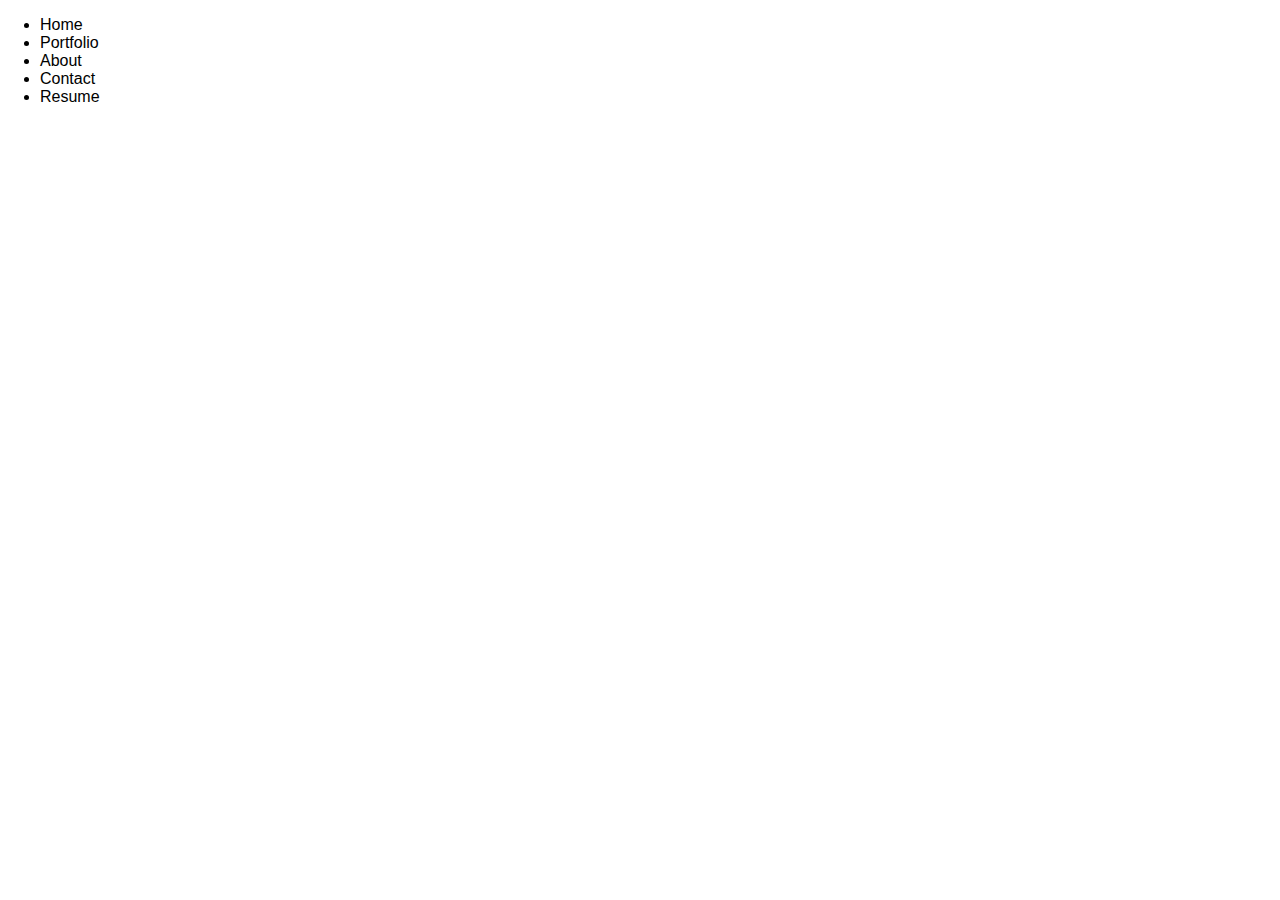
==== index.html @ 2dd8394f "Aye" ====
<!DOCTYPE html>
<html >
  <head>
    <meta charset="UTF-8">
    <title>Web 2 Starter</title>
    <meta name="viewport" content="width=device-width, initial-scale=1">

    <link rel="stylesheet" href="css/normalize.css">
    <link rel="stylesheet" href="css/styles.css">

  </head>

  <body>
      

      <nav>
      <ul>
          <li>Home</li>    
          <li>Portfolio</li>
          <li>About</li>
          <li>Contact</li>
          <li>Resume</li>
      </ul>
      </nav>

      
      
      
      
      
      
      
      
      
      
      
      
      
      
      
      
    <!-- JS Here -->
    <script src='http://cdnjs.cloudflare.com/ajax/libs/jquery/2.1.3/jquery.min.js'></script>

        <script src="js/scripts.js"></script>

  </body>
</html>
---- css/styles.css ----
/********************
YOUR STYLES
*******************/




/********************
MEDIA QUERIES
*******************/

/* Desktop */
@media (min-width: 1200px) {

}
/* Tablet */
@media (min-width: 768px) {

}

/* Mobile */
@media (min-width: 480px) {

}
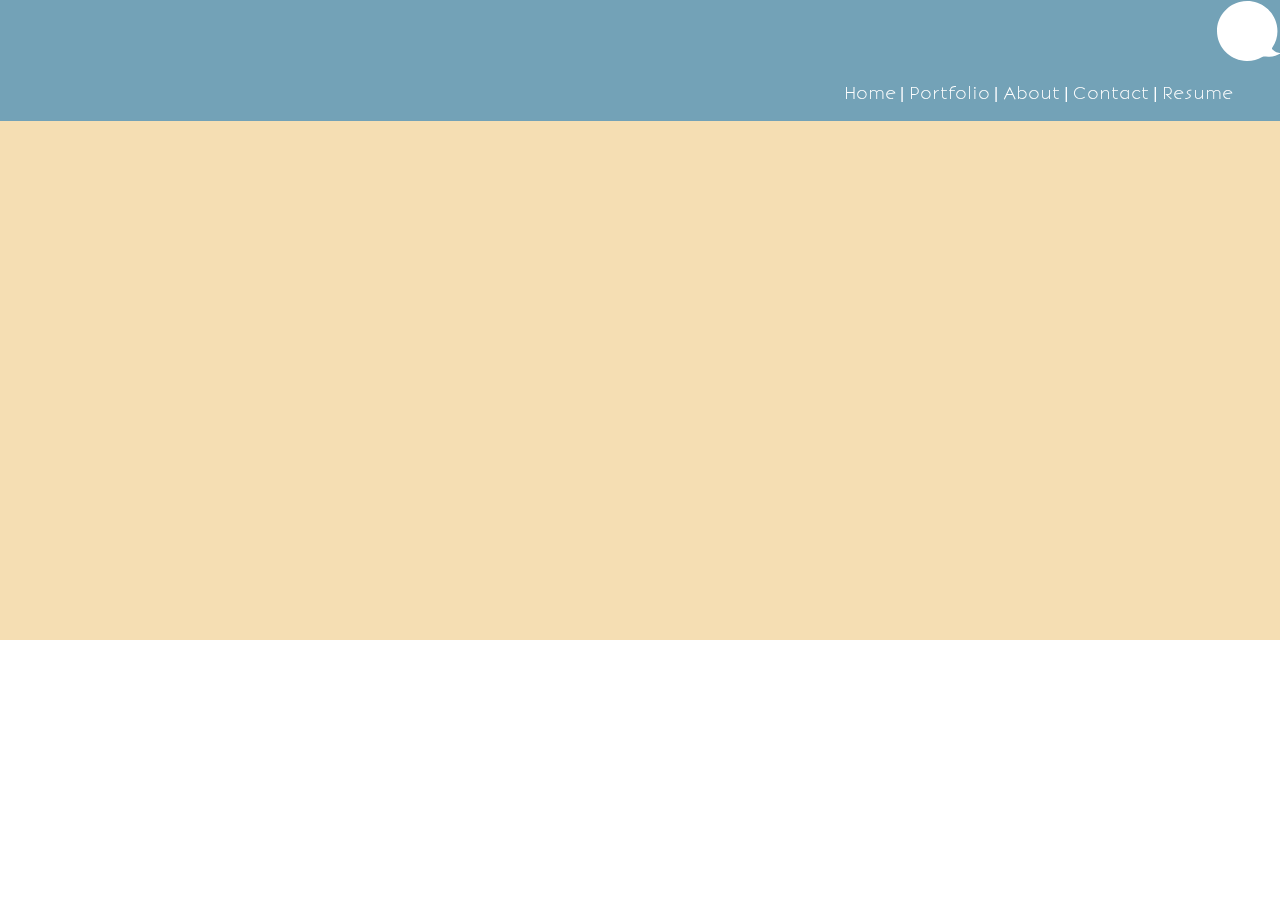
==== commit ffdca1a4: "Ver 2" ====
--- a/index.html
+++ b/index.html
@@ -12,25 +12,36 @@
 
   <body>
       
-
-      <nav>
+    
+      <div class="nav">
+          <span><img src="img/thoughtBubble.svg"></span>
       <ul>
-          <li>Home</li>    
-          <li>Portfolio</li>
-          <li>About</li>
-          <li>Contact</li>
-          <li>Resume</li>
+          <li><a href="index.html">Home</a>  |  </li>    
+          <li><a href="portfolio.html">Portfolio</a>  |  </li>
+          <li><a href="bio.html">About</a>  |  </li>
+          <li><a href="contact.html">Contact</a>  |  </li>
+          <li><a href="resume.html">Resume</a></li>
       </ul>
-      </nav>
-
-      
-      
-      
-      
-      
-      
-      
-      
+      </div>
+        
+        <div class="container">
+            
+            
+            
+            <div class="stuff grid-12">
+                
+                
+            </div> <!-- End Main class div-->
+            
+            
+            
+            
+            
+            
+            
+            
+        </div><!-- End Container Class div-->
+  
       
       
       
--- a/css/styles.css
+++ b/css/styles.css
@@ -2,15 +2,97 @@
 YOUR STYLES
 *******************/
 
+.stuff{
+    background-color: wheat;
+    min-height: 40em;
+    display: block;
+    
+}
 
 
+
+
+/************
+NAV
+*******/
+
+.nav{
+    background: hsla(202, 44%, 50%, .75);
+    text-align: right;
+    color: white;
+    padding: .05em;
+    position: fixed;
+    width: 100%;
+
+
+}
+
+.nav ul{
+    padding-right: 3em;
+}
+
+.nav li{
+    display: inline;
+}
+
+.nav li a:link, a:visited{
+    display: inline;
+    font-family: bonvenocflight;
+    color: white;
+    text-decoration: none;
+    font-size:1.09em;
+}
+
+.nav li a:hover{
+    display: inline;
+    color:hsla(208, 26%, 36%, 1);
+    -webkit-transition: all .32s;
+    
+}
+
+.nav img{
+    height: 5%;
+    width: 5%;
+    display: inline-block;
+    margin-left: 2em;
+}
+
+
+
+
+/********************
+POSSIBLE FONTS
+********************/
+@font-face {
+    font-family: 'bebas_neueregular';
+    src: url('../fonts/BebasNeue-webfont.eot');
+    src: url('../fonts/BebasNeue-webfont.eot?#iefix') format('embedded-opentype'),
+         url('../fonts/BebasNeue-webfont.woff') format('woff'),
+         url('../fonts/BebasNeue-webfont.ttf') format('truetype'),
+         url('../fonts/BebasNeue-webfont.svg#bebas_neueregular') format('svg');
+    font-weight: normal;
+    font-style: normal;
+
+}
+
+@font-face {
+    font-family: 'bonvenocflight';
+    src: url('../fonts/BonvenoCF-Light-webfont.eot');
+    src: url('../fonts/BonvenoCF-Light-webfont.eot?#iefix') format('embedded-opentype'),
+         url('../fonts/BonvenoCF-Light-webfont.woff') format('woff'),
+         url('../fonts/BonvenoCF-Light-webfont.ttf') format('truetype'),
+         url('../fonts/BonvenoCF-Light-webfont.svg#bonvenocflight') format('svg');
+    font-weight: normal;
+    font-style: normal;
+
+}
 
 /********************
 MEDIA QUERIES
 *******************/
 
 /* Desktop */
-@media (min-width: 1200px) {
+@media (min-width: 900px) {
 
 }
 /* Tablet */
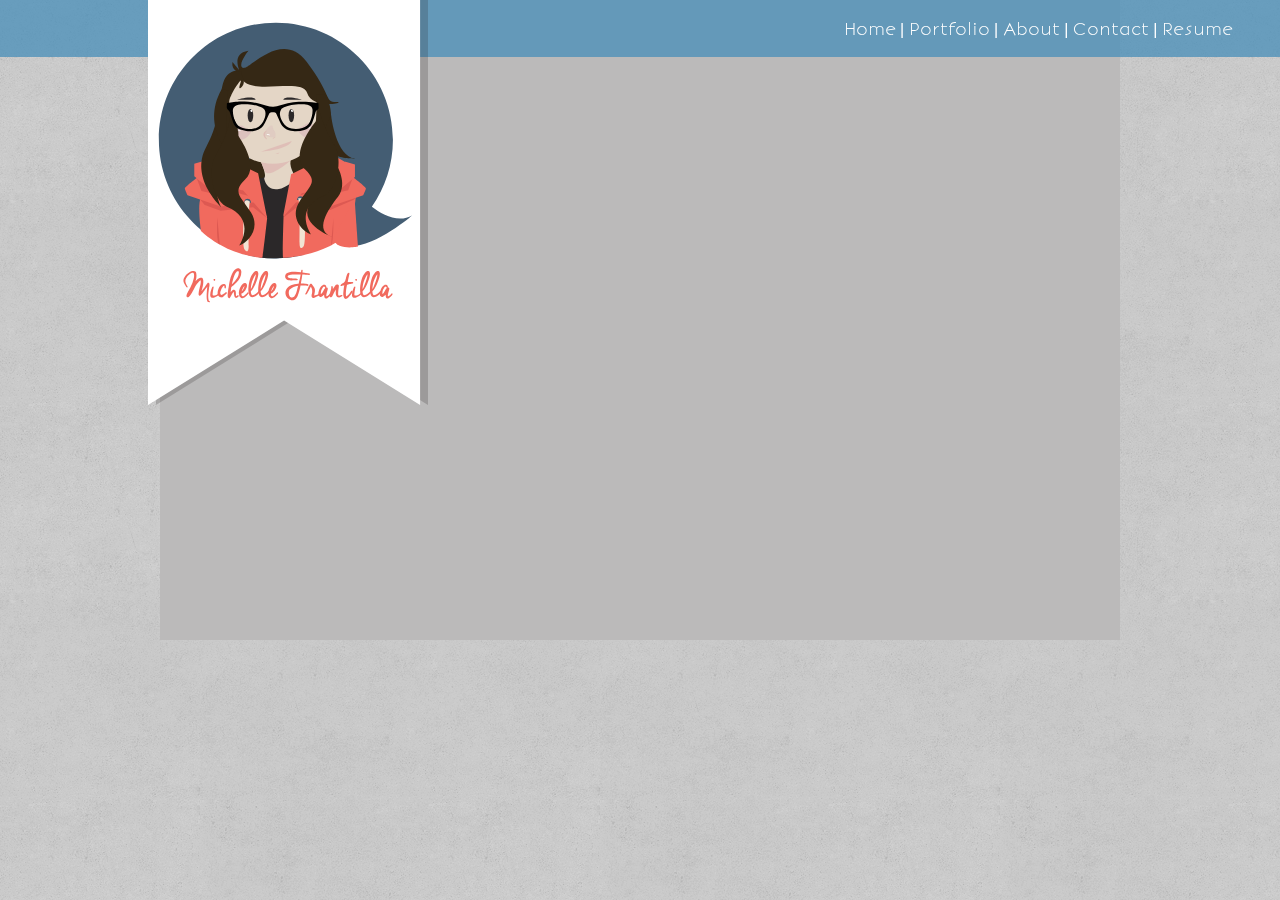
==== commit b168f8a4: "Things have changed" ====
--- a/index.html
+++ b/index.html
@@ -11,10 +11,13 @@
   </head>
 
   <body>
+     
+      <img class="logo" src="img/logo%20banner.svg">
       
     
       <div class="nav">
-          <span><img src="img/thoughtBubble.svg"></span>
+    
+   
       <ul>
           <li><a href="index.html">Home</a>  |  </li>    
           <li><a href="portfolio.html">Portfolio</a>  |  </li>
@@ -22,27 +25,18 @@
           <li><a href="contact.html">Contact</a>  |  </li>
           <li><a href="resume.html">Resume</a></li>
       </ul>
+  
       </div>
         
-        <div class="container">
-            
-            
-            
-            <div class="stuff grid-12">
-                
-                
-            </div> <!-- End Main class div-->
+        <div class="main">
             
             
             
             
-            
-            
-            
-            
-        </div><!-- End Container Class div-->
-  
-      
+        </div>
+         
+        
+       
       
       
       
--- a/css/styles.css
+++ b/css/styles.css
@@ -1,14 +1,28 @@
 /********************
 YOUR STYLES
 *******************/
-
-.stuff{
-    background-color: wheat;
+html{
+     background-image: url(../img/mooning.png);
+    
+}
+.main{
+    background-color: #BBBABA;
     min-height: 40em;
     display: block;
-    
+    width: 75%;
+    margin: auto;
+   
 }
 
+.logo{
+    z-index: 999;
+    position: fixed;
+    display: inline;
+    height: 45%;
+    width: 45%;
+    float: left;
+
+}
 
 
 
@@ -50,12 +64,6 @@
     
 }
 
-.nav img{
-    height: 5%;
-    width: 5%;
-    display: inline-block;
-    margin-left: 2em;
-}
 
 
 
